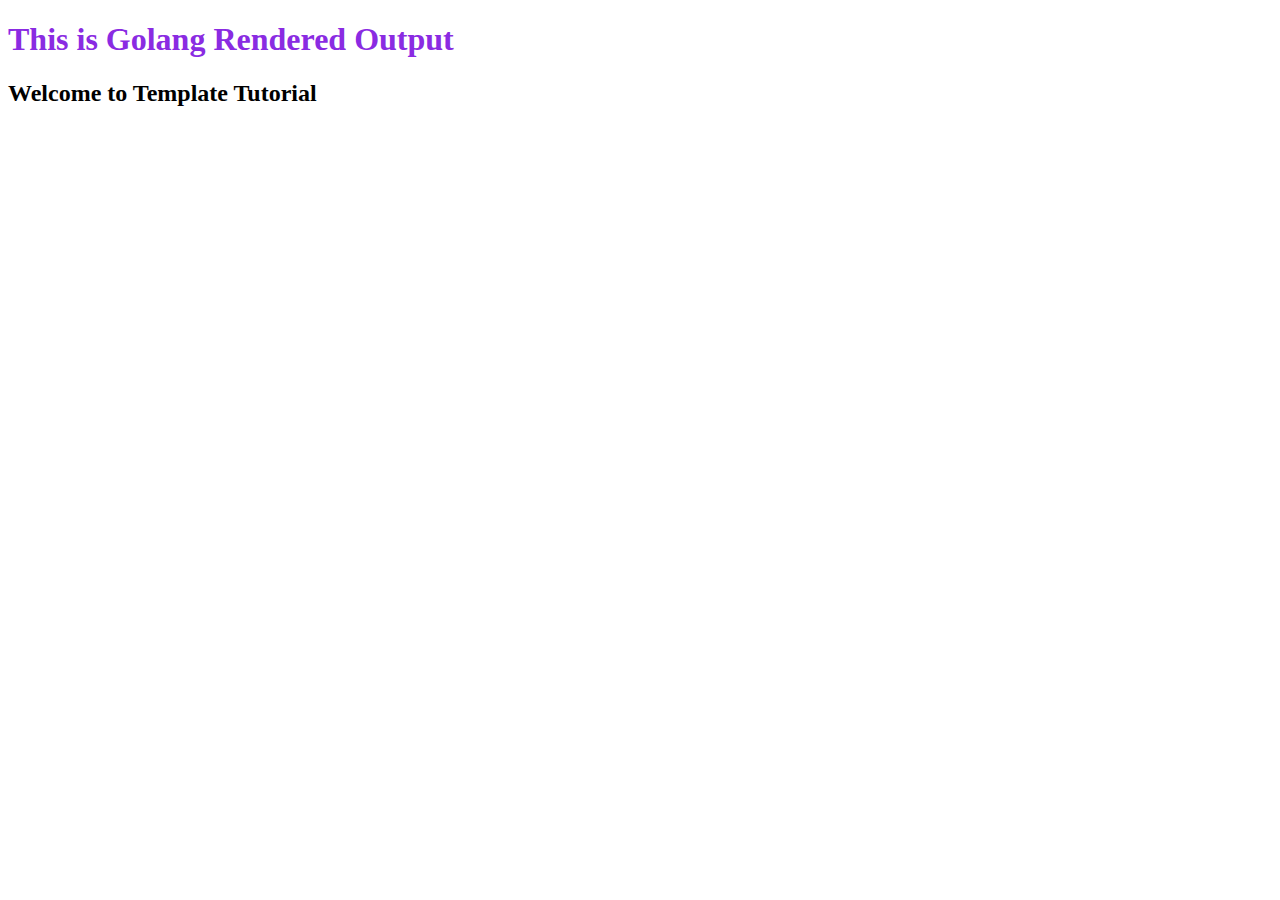
==== go-meha/html-rendering/index.html @ 24a7d3cf "Realigning folders" ====
<!DOCTYPE html>
<html>
    <head>
        <title>Rendered Using Golang</title>
        <link rel="stylesheet" href="css/index.css" />
        <link rel="stylesheet" href="css/home.css" />
        
    </head>

    <body>
        <h1>This is Golang Rendered Output</h1>
        <h2>Welcome to Template Tutorial</h2>
        <script src="scripts/index.js"></script>
    </body>
</html>
---- go-meha/html-rendering/css/index.css ----
h1 {
    color: blueviolet;
}
h3 {
    color: darkblue;
}
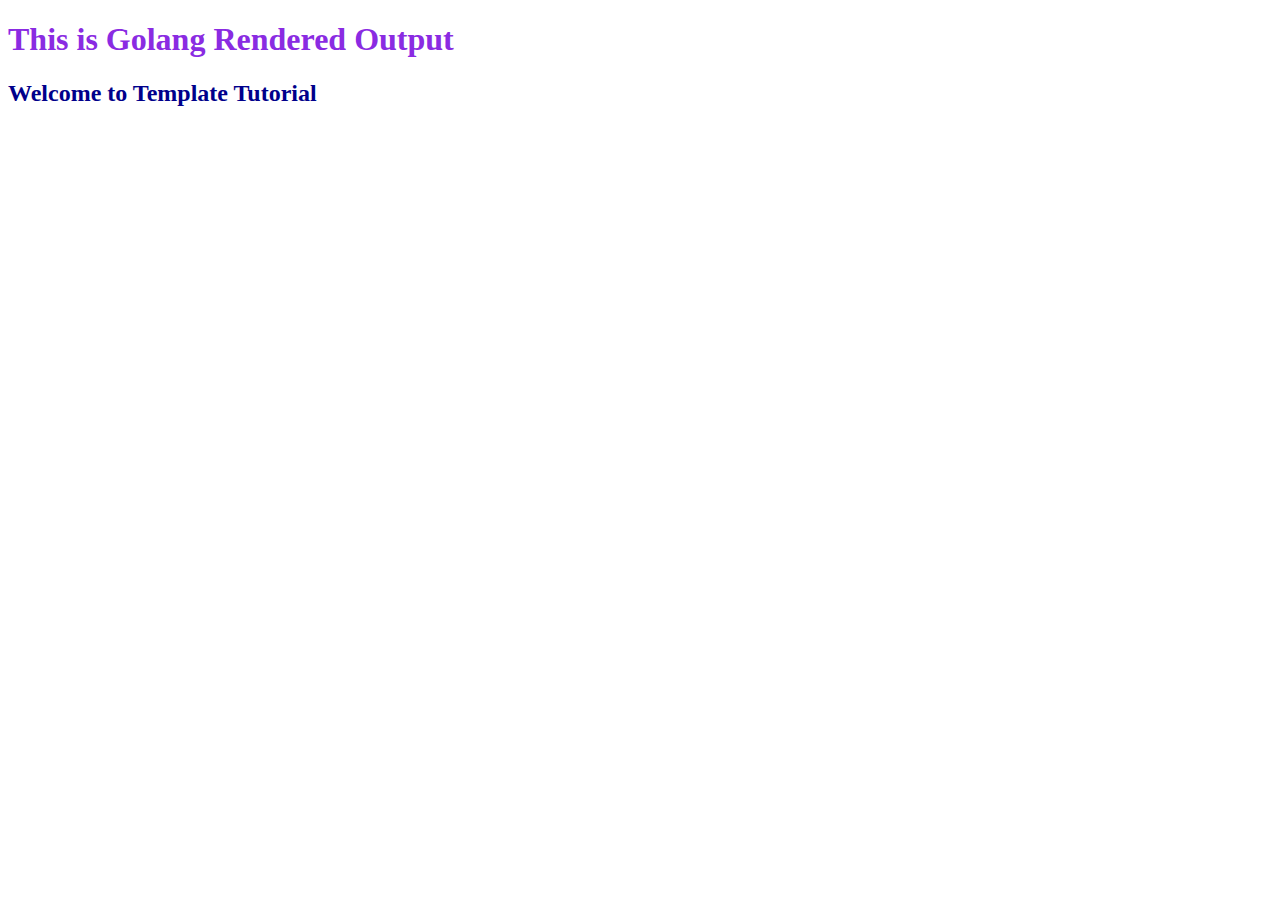
==== commit d08a1398: "Render simple html" ====
--- a/go-meha/html-rendering/index.html
+++ b/go-meha/html-rendering/index.html
@@ -3,7 +3,6 @@
     <head>
         <title>Rendered Using Golang</title>
         <link rel="stylesheet" href="css/index.css" />
-        <link rel="stylesheet" href="css/home.css" />
         
     </head>
 
--- a/go-meha/html-rendering/css/index.css
+++ b/go-meha/html-rendering/css/index.css
@@ -1,6 +1,6 @@
 h1 {
     color: blueviolet;
 }
-h3 {
+h2 {
     color: darkblue;
 }